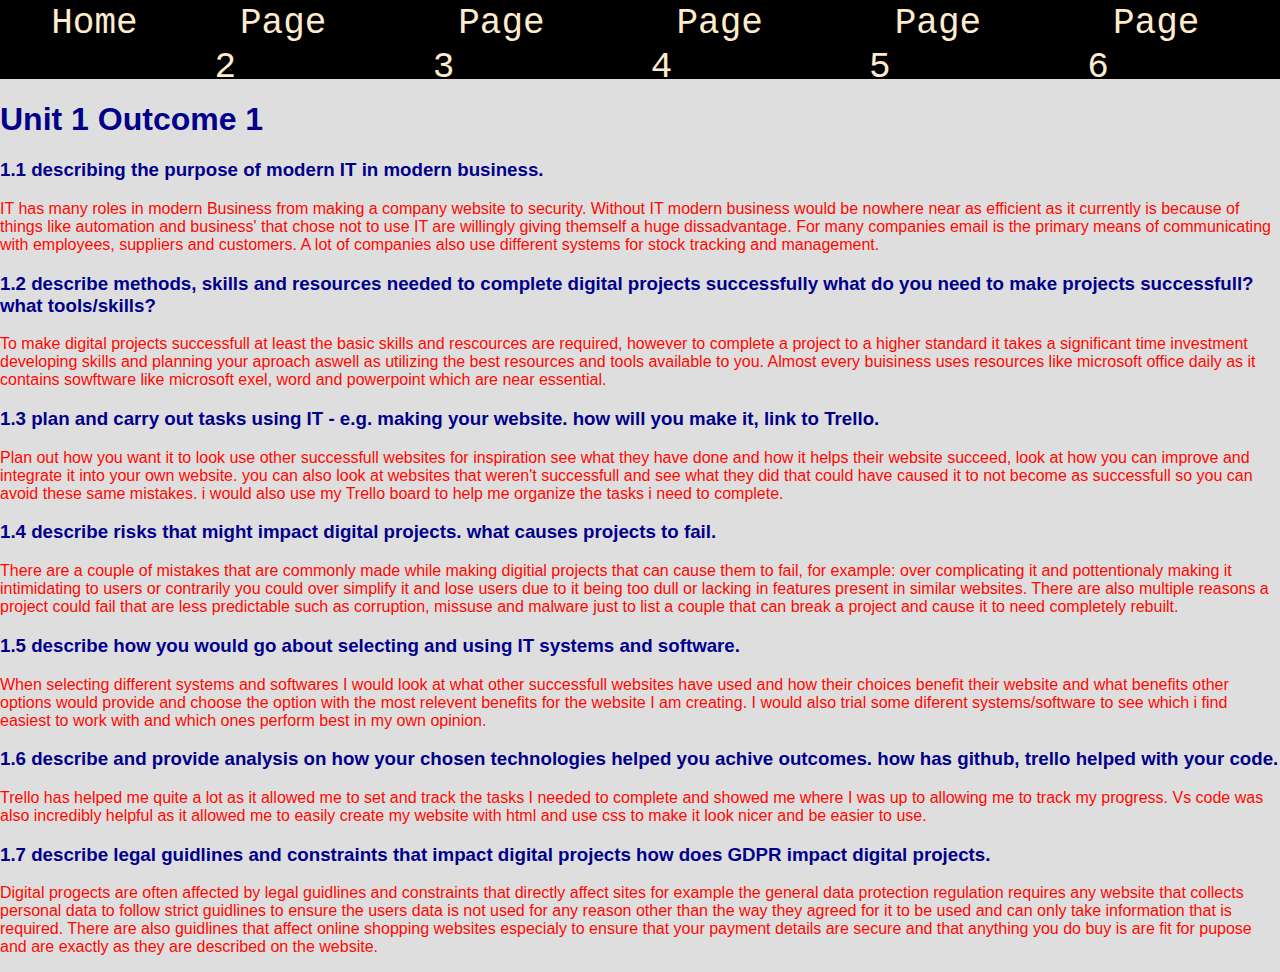
==== Page 2.html @ 2ace76c2 "first commit" ====
<!DOCTYPE html>
<html lang="en">

<head>
    <meta charset="UTF-8">
    <title>Page 2</title>
    <link rel="stylesheet" href="styles.css">
</head>

<body>
    <nav>
        <ul>
            <li>
                <!-- link one -->
                <a href="index.html"> Home </a>
            </li>
            <li>
                <!-- link two -->
                <a href="Page 2.html"> Page 2 </a>
            </li>
            <li>
                <!-- link three -->
                <a href="page 3.html"> Page 3 </a>
            </li>
            <li>
                <!-- link four -->
                <a href="page 4.html"> Page 4 </a>
            </li>
            <li>
                <!-- link four -->
                <a href="page 5.html"> Page 5 </a>
            </li>
            <li>
                <!-- link four -->
                <a href="page 6.html"> Page 6 </a>
        </ul>
    </nav>
    <h1>Unit 1 Outcome 1</h1>
    <h3>1.1 describing the purpose of modern IT in modern business.</h3>
    <p>
        IT has many roles in modern Business from making a company website to security. Without IT modern business
        would
        be nowhere near as efficient as it currently is because of things like automation and business' that chose
        not
        to use IT are willingly giving themself a huge dissadvantage. For many companies email is the primary means
        of
        communicating with employees, suppliers and customers. A lot of companies also use different systems for
        stock
        tracking and management.
    </p>
    <div></div>
    <h3>1.2 describe methods, skills and resources needed to complete digital projects successfully
        what do you need to make projects successfull? what tools/skills?</h3>
    <p>
        To make digital projects successfull at least the basic skills and rescources are required, however to
        complete
        a project to a higher standard it takes a significant time investment developing skills and planning your
        aproach aswell as utilizing the best resources and tools available to you. Almost every buisiness uses
        resources
        like microsoft office daily as it contains sowftware like microsoft exel, word and powerpoint which are near
        essential.
    </p>

    <div></div>
    <h3>1.3 plan and carry out tasks using IT - e.g. making your website. how will you make it, link to Trello.</h3>
    <p>
        Plan out how you want it to look use other successfull websites for inspiration see what they have done and
        how
        it helps their website succeed, look at how you can improve and integrate it into your own website. you can
        also
        look at websites that weren't successfull and see what they did that could have caused it to not become as
        successfull so you can avoid these same mistakes. i would also use my Trello board to help me organize the
        tasks
        i need to complete.
    </p>

    <div></div>
    <h3>1.4 describe risks that might impact digital projects. what causes projects to fail.</h3>
    <p>
        There are a couple of mistakes that are commonly made while making digitial projects that can cause them to
        fail, for example: over complicating it and pottentionaly making it intimidating to users or contrarily you
        could over simplify it and lose users due to it being too dull or lacking in features present in similar
        websites. There are also multiple reasons a project could fail that are less predictable such as corruption,
        missuse and malware just to list a couple that can break a project and cause it to need completely rebuilt.
    </p>

    <div></div>
    <h3>1.5 describe how you would go about selecting and using IT systems and software.</h3>
    <p>
        When selecting different systems and softwares I would look at what other successfull websites have used and
        how
        their choices benefit their website and what benefits other options would provide and choose the option with
        the
        most relevent benefits for the website I am creating. I would also trial some diferent systems/software to
        see
        which i find easiest to work with and which ones perform best in my own opinion.
    </p>

    <div></div>
    <h3>1.6 describe and provide analysis on how your chosen technologies helped you achive outcomes. how has
        github, trello helped with your code.</h3>
    <p>
        Trello has helped me quite a lot as it allowed me to set and track the tasks I needed to complete and showed
        me where I was up to allowing me to track my progress. Vs code was also incredibly helpful as it allowed me to
        easily create my website with html and use css to make it look nicer and be easier to use.
    </p>

    <div></div>
    <h3>1.7 describe legal guidlines and constraints that impact digital projects
        how does GDPR impact digital projects.</h3>
    <p>
        Digital progects are often affected by legal guidlines and constraints that directly affect sites for
        example
        the general data protection regulation requires any website that collects personal data to follow strict
        guidlines to ensure the users data is not used for any reason other than the way they agreed for it to be
        used
        and can only take information that is required. There are also guidlines that affect online shopping
        websites
        especialy to ensure that your payment details are secure and that anything you do buy is are fit for pupose
        and
        are exactly as they are described on the website.
    </p>
</body>

</html>
---- styles.css ----
li{
    list-style-type: none;
    margin: 0 2vw;
    font-size: 4vh;
  }
  a:hover{
    background-color: rgb(109, 109, 109);
  }
  a{
    text-decoration: none;
    color: blanchedalmond;
    padding: 2vw;
    font-family: monospace;
  }
  ul{
    margin: 0;
    padding: 0;
    display: flex;
  }
  
  body{
    margin: 0;
  }
  nav{
    width: 100vw;
    height: 8.8vh;
    background-color: black
  }
h1 {
    color: darkblue;
}
h2 {
    color: darkblue;
}
p {
    color: rgb(255, 8, 0);
}
h3 {
    color: darkblue;
}
body {
    background-color: rgb(223, 222, 222); 
    font-family: 'Trebuchet MS', 'Lucida Sans Unicode', 'Lucida Grande', 'Lucida Sans', Arial, sans-serif;
  }
  /*https://itnext.io/how-to-create-a-responsive-navigation-bar-with-html-css-and-jquery-step-by-step-tutorial-9c780b58479f 
reference i used for my nav bar
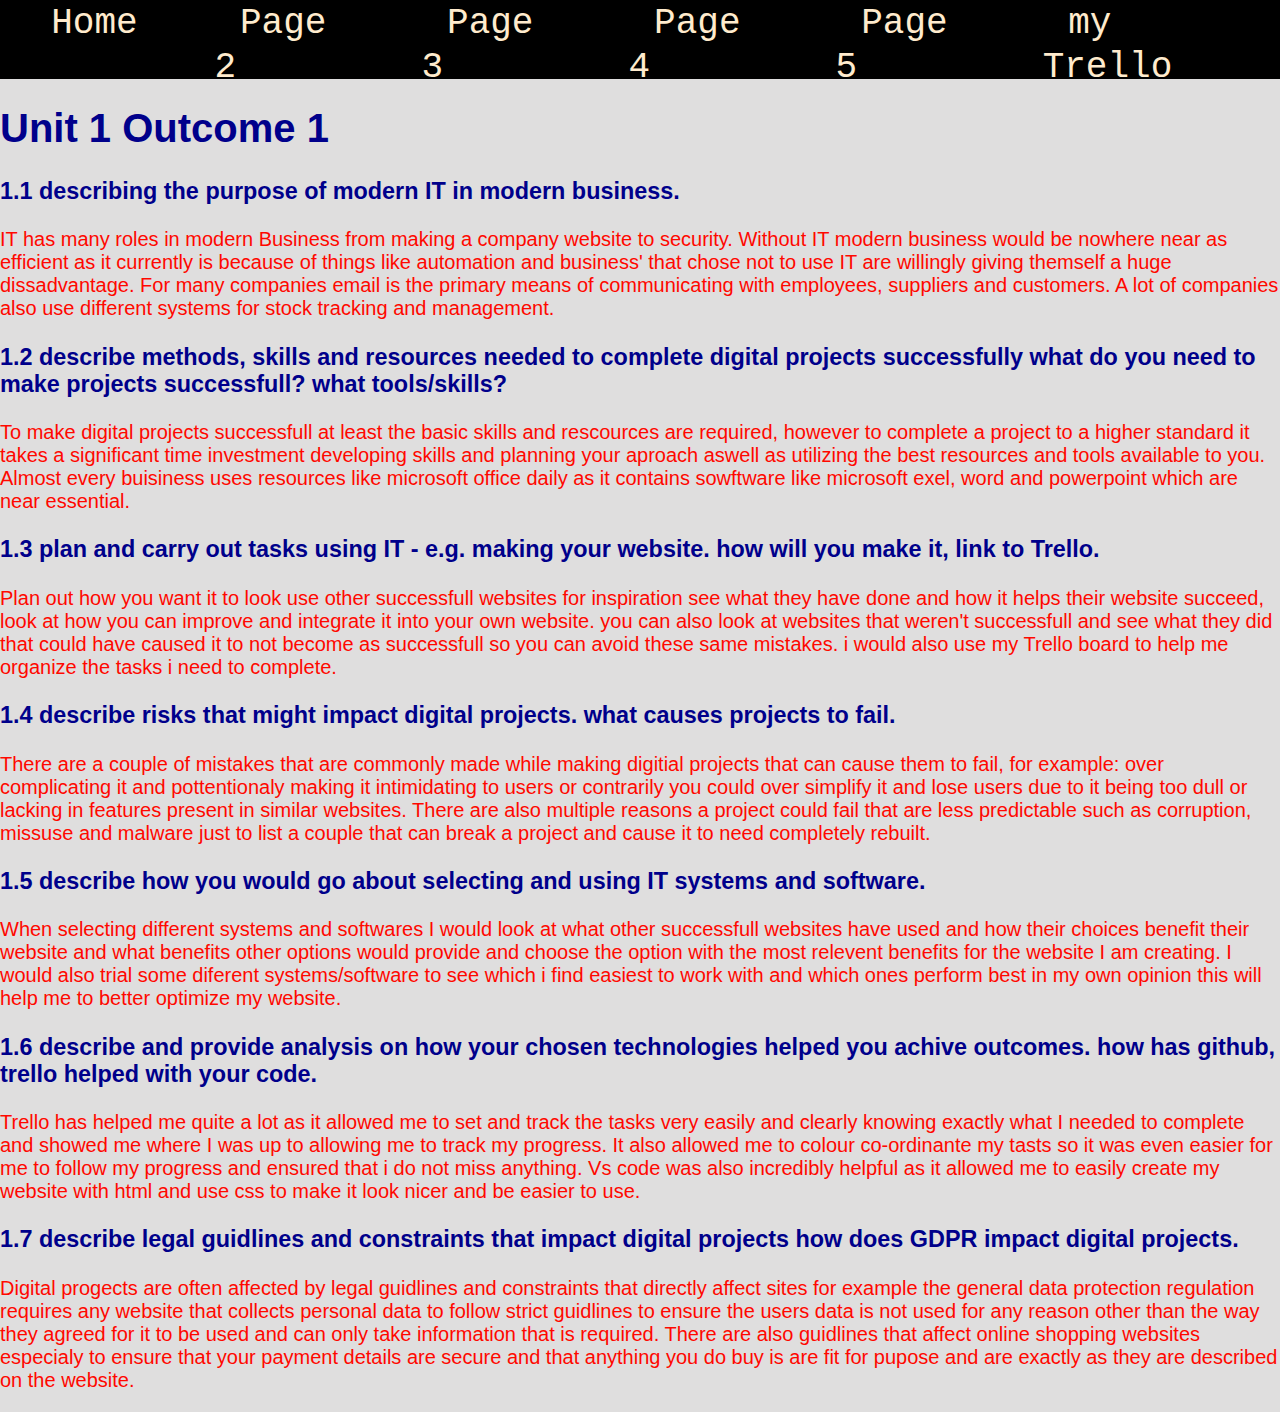
==== commit 27fcafcb: "second commit" ====
--- a/Page 2.html
+++ b/Page 2.html
@@ -32,31 +32,25 @@
             </li>
             <li>
                 <!-- link four -->
-                <a href="page 6.html"> Page 6 </a>
+                <a href="https://trello.com/b/DjcDaaI6/codenation">my Trello</a>
         </ul>
     </nav>
     <h1>Unit 1 Outcome 1</h1>
     <h3>1.1 describing the purpose of modern IT in modern business.</h3>
     <p>
-        IT has many roles in modern Business from making a company website to security. Without IT modern business
-        would
-        be nowhere near as efficient as it currently is because of things like automation and business' that chose
-        not
-        to use IT are willingly giving themself a huge dissadvantage. For many companies email is the primary means
-        of
-        communicating with employees, suppliers and customers. A lot of companies also use different systems for
-        stock
+        IT has many roles in modern Business from making a company website to security. Without IT modern business would
+        be nowhere near as efficient as it currently is because of things like automation and business' that chose not
+        to use IT are willingly giving themself a huge dissadvantage. For many companies email is the primary means of
+        communicating with employees, suppliers and customers. A lot of companies also use different systems for stock
         tracking and management.
     </p>
     <div></div>
     <h3>1.2 describe methods, skills and resources needed to complete digital projects successfully
         what do you need to make projects successfull? what tools/skills?</h3>
     <p>
-        To make digital projects successfull at least the basic skills and rescources are required, however to
-        complete
+        To make digital projects successfull at least the basic skills and rescources are required, however to complete
         a project to a higher standard it takes a significant time investment developing skills and planning your
-        aproach aswell as utilizing the best resources and tools available to you. Almost every buisiness uses
-        resources
+        aproach aswell as utilizing the best resources and tools available to you. Almost every buisiness uses resources
         like microsoft office daily as it contains sowftware like microsoft exel, word and powerpoint which are near
         essential.
     </p>
@@ -64,13 +58,10 @@
     <div></div>
     <h3>1.3 plan and carry out tasks using IT - e.g. making your website. how will you make it, link to Trello.</h3>
     <p>
-        Plan out how you want it to look use other successfull websites for inspiration see what they have done and
-        how
-        it helps their website succeed, look at how you can improve and integrate it into your own website. you can
-        also
+        Plan out how you want it to look use other successfull websites for inspiration see what they have done and how
+        it helps their website succeed, look at how you can improve and integrate it into your own website. you can also
         look at websites that weren't successfull and see what they did that could have caused it to not become as
-        successfull so you can avoid these same mistakes. i would also use my Trello board to help me organize the
-        tasks
+        successfull so you can avoid these same mistakes. i would also use my Trello board to help me organize the tasks
         i need to complete.
     </p>
 
@@ -87,21 +78,21 @@
     <div></div>
     <h3>1.5 describe how you would go about selecting and using IT systems and software.</h3>
     <p>
-        When selecting different systems and softwares I would look at what other successfull websites have used and
-        how
-        their choices benefit their website and what benefits other options would provide and choose the option with
-        the
-        most relevent benefits for the website I am creating. I would also trial some diferent systems/software to
-        see
-        which i find easiest to work with and which ones perform best in my own opinion.
+        When selecting different systems and softwares I would look at what other successfull websites have used and how
+        their choices benefit their website and what benefits other options would provide and choose the option with the
+        most relevent benefits for the website I am creating. I would also trial some diferent systems/software to see
+        which i find easiest to work with and which ones perform best in my own opinion this will help me to better
+        optimize my website.
     </p>
 
     <div></div>
     <h3>1.6 describe and provide analysis on how your chosen technologies helped you achive outcomes. how has
         github, trello helped with your code.</h3>
     <p>
-        Trello has helped me quite a lot as it allowed me to set and track the tasks I needed to complete and showed
-        me where I was up to allowing me to track my progress. Vs code was also incredibly helpful as it allowed me to
+        Trello has helped me quite a lot as it allowed me to set and track the tasks very easily and clearly knowing
+        exactly what I needed to complete and showed me where I was up to allowing me to track my progress. It also
+        allowed me to colour co-ordinante my tasts so it was even easier for me to follow my progress and ensured that i
+        do not miss anything. Vs code was also incredibly helpful as it allowed me to
         easily create my website with html and use css to make it look nicer and be easier to use.
     </p>
 
@@ -109,15 +100,11 @@
     <h3>1.7 describe legal guidlines and constraints that impact digital projects
         how does GDPR impact digital projects.</h3>
     <p>
-        Digital progects are often affected by legal guidlines and constraints that directly affect sites for
-        example
+        Digital progects are often affected by legal guidlines and constraints that directly affect sites for example
         the general data protection regulation requires any website that collects personal data to follow strict
-        guidlines to ensure the users data is not used for any reason other than the way they agreed for it to be
-        used
-        and can only take information that is required. There are also guidlines that affect online shopping
-        websites
-        especialy to ensure that your payment details are secure and that anything you do buy is are fit for pupose
-        and
+        guidlines to ensure the users data is not used for any reason other than the way they agreed for it to be used
+        and can only take information that is required. There are also guidlines that affect online shopping websites
+        especialy to ensure that your payment details are secure and that anything you do buy is are fit for pupose and
         are exactly as they are described on the website.
     </p>
 </body>
--- a/styles.css
+++ b/styles.css
@@ -4,7 +4,7 @@
     font-size: 4vh;
   }
   a:hover{
-    background-color: rgb(109, 109, 109);
+    background-color: rgb(207, 18, 18);
   }
   a{
     text-decoration: none;
@@ -40,7 +40,8 @@
 }
 body {
     background-color: rgb(223, 222, 222); 
-    font-family: 'Trebuchet MS', 'Lucida Sans Unicode', 'Lucida Grande', 'Lucida Sans', Arial, sans-serif;
+    font-family: 'Franklin Gothic Medium', 'Arial Narrow', Arial, sans-serif;
+    font-size: 20px;
   }
   /*https://itnext.io/how-to-create-a-responsive-navigation-bar-with-html-css-and-jquery-step-by-step-tutorial-9c780b58479f 
 reference i used for my nav bar